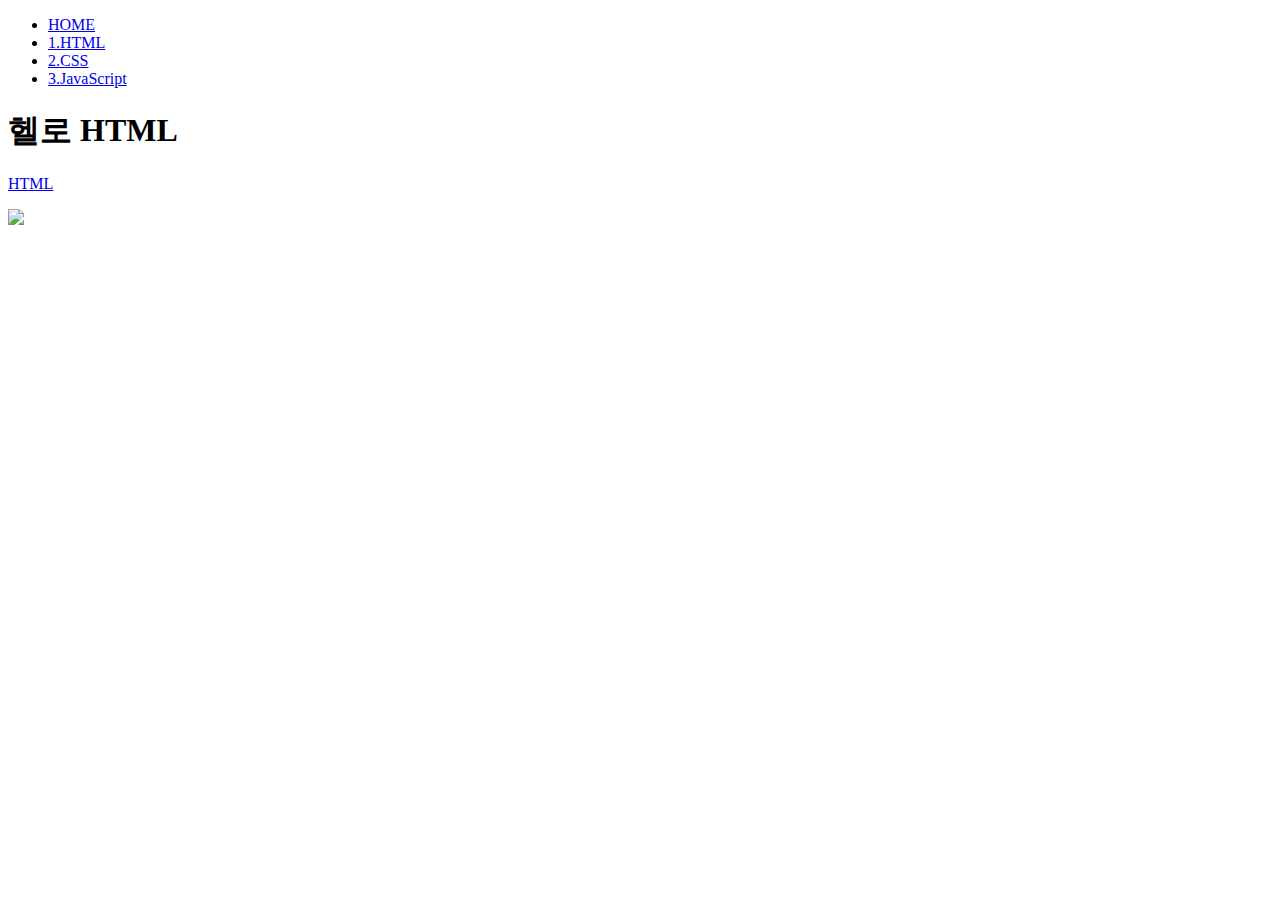
==== 1.html @ 4c2b84a4 "Add files via upload" ====
<!doctype html>
<html>
<head>
  <title> HTML 실습 - HTML</title>
  <meta charset="utf-8">
</head>
<body>
  <ul>
    <li><a href="index.html">HOME</a></li>
    <li><a href="1.html">1.HTML</a></li>
    <li><a href="2.html">2.CSS</a></li>
    <li><a href="3.html">3.JavaScript</a></li>
  </ul>
  <h1>헬로 HTML</h1>
  <p>
    <a href="https://www.w3.org/TR/2011/WD-html5-20110405/" target="_blank" title="html5 specificationㅋㅋ">HTML</a>
  <p>
    <img src="lemi.jpg" width="400"></p>
</body>
</html>
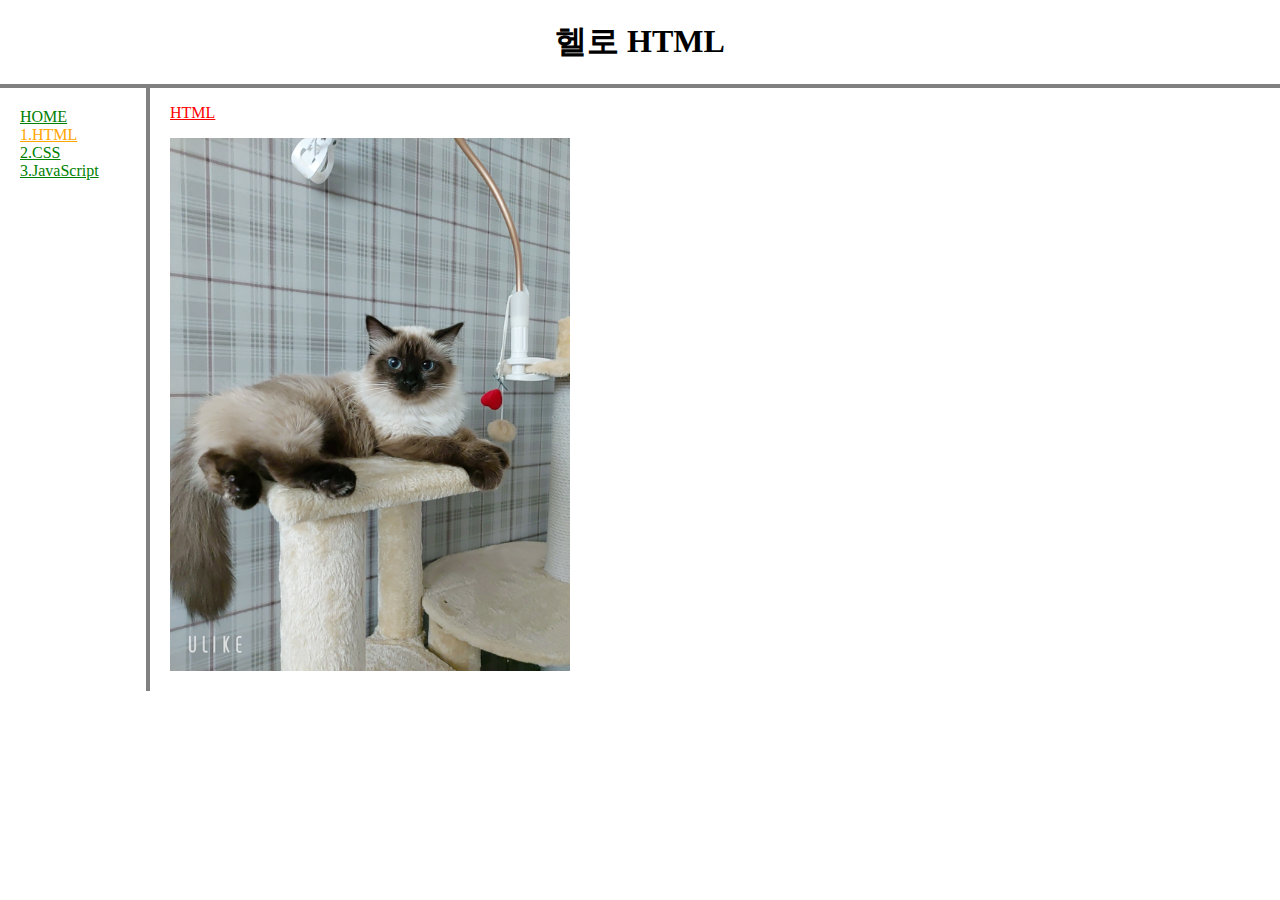
==== commit 04882fc8: "Add files via upload" ====
--- a/1.html
+++ b/1.html
@@ -3,18 +3,48 @@
 <head>
   <title> HTML 실습 - HTML</title>
   <meta charset="utf-8">
+  <style>
+    body{margin:0;}
+    #now{color:orange;}
+    .list{color:green;}
+    a{color:red;}
+    #grid{
+      display:grid;
+      grid-template-columns:150px 1fr;
+    }
+    #article{
+      padding-left:20px;
+      padding-right:20px;
+    }
+    h1{
+      text-size:50px;
+      text-align:center;
+      border-bottom:4px solid gray;
+      margin:0;
+      padding:20px;
+    }
+    #grid ul{
+      border-right:4px solid gray;
+      margin:0;
+      padding:20px;
+    }
+  </style>
 </head>
 <body>
-  <ul>
-    <li><a href="index.html">HOME</a></li>
-    <li><a href="1.html">1.HTML</a></li>
-    <li><a href="2.html">2.CSS</a></li>
-    <li><a href="3.html">3.JavaScript</a></li>
-  </ul>
   <h1>헬로 HTML</h1>
-  <p>
-    <a href="https://www.w3.org/TR/2011/WD-html5-20110405/" target="_blank" title="html5 specificationㅋㅋ">HTML</a>
-  <p>
-    <img src="lemi.jpg" width="400"></p>
+  <div id="grid">
+    <ul type="none">
+      <li><a href="index.html" class="list">HOME</a></li>
+      <li><a href="1.html" class="list" id="now">1.HTML</a></li>
+      <li><a href="2.html" class="list">2.CSS</a></li>
+      <li><a href="3.html" class="list">3.JavaScript</a></li>
+    </ul>
+    <div id="article">
+      <p>
+        <a href="https://www.w3.org/TR/2011/WD-html5-20110405/" target="_blank" title="html5 specificationㅋㅋ">HTML</a>
+      <p>
+        <img src="lemi.jpg" width="400"></p>
+    </div>
+  </div>
 </body>
 </html>
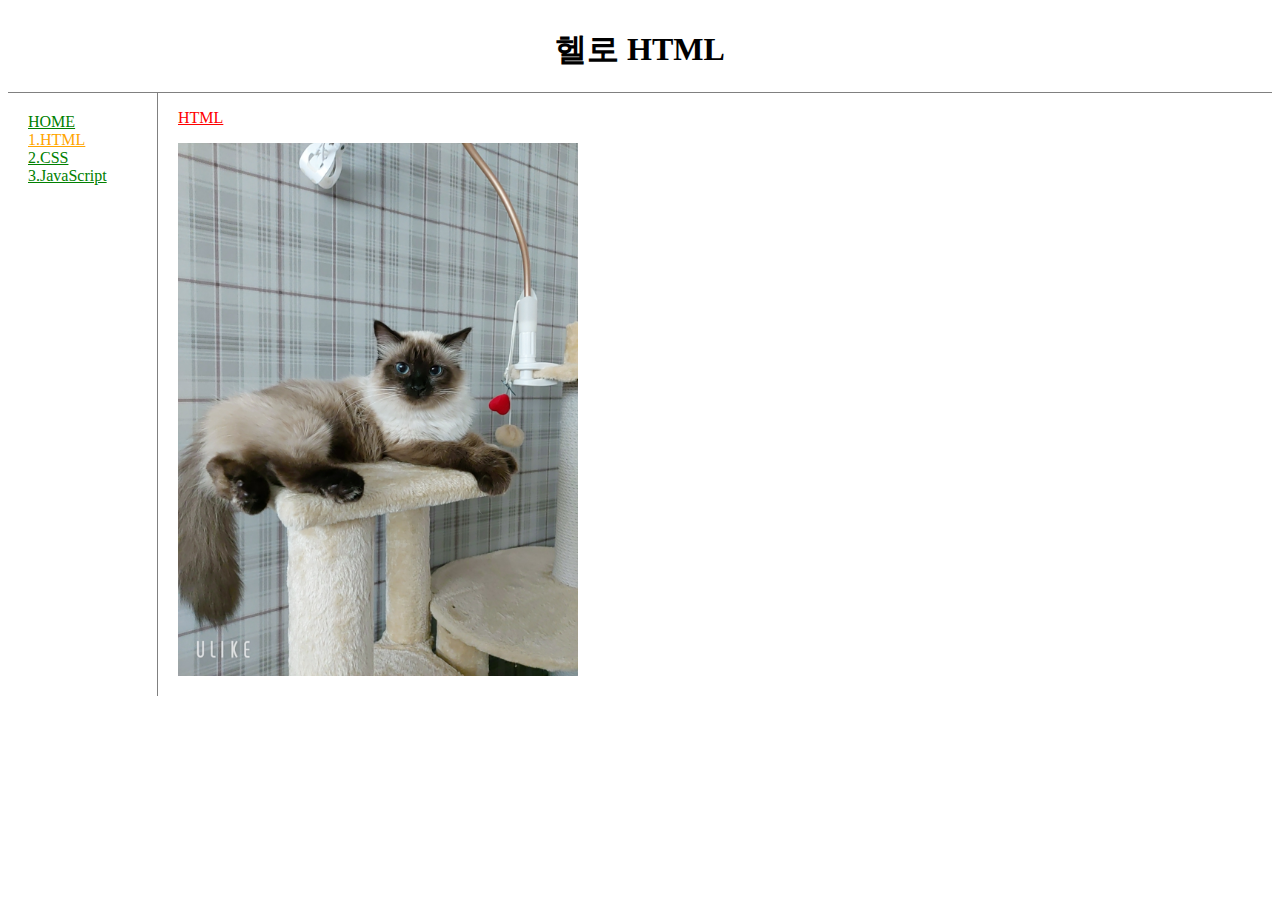
==== commit 04081e62: "Add files via upload" ====
--- a/1.html
+++ b/1.html
@@ -3,32 +3,7 @@
 <head>
   <title> HTML 실습 - HTML</title>
   <meta charset="utf-8">
-  <style>
-    body{margin:0;}
-    #now{color:orange;}
-    .list{color:green;}
-    a{color:red;}
-    #grid{
-      display:grid;
-      grid-template-columns:150px 1fr;
-    }
-    #article{
-      padding-left:20px;
-      padding-right:20px;
-    }
-    h1{
-      text-size:50px;
-      text-align:center;
-      border-bottom:4px solid gray;
-      margin:0;
-      padding:20px;
-    }
-    #grid ul{
-      border-right:4px solid gray;
-      margin:0;
-      padding:20px;
-    }
-  </style>
+  <link rel="stylesheet" href="style.css">
 </head>
 <body>
   <h1>헬로 HTML</h1>
--- a/style.css
+++ b/style.css
@@ -0,0 +1,37 @@
+<style>
+  body{margin:0;}
+  #now{color:orange;}
+  .list{color:green;}
+  a{color:red;}
+  #grid{
+    display:grid;
+    grid-template-columns:150px 1fr;
+  }
+  #article{
+    padding-left:20px;
+    padding-right:20px;
+  }
+  h1{
+    text-size:50px;
+    text-align:center;
+    border-bottom:1px solid gray;
+    margin:0;
+    padding:20px;
+  }
+  #grid ul{
+    border-right:1px solid gray;
+    margin:0;
+    padding:20px;
+  }
+  @media(max-width:800px){
+    #grid{
+      display:block;
+    }
+    #grid ul{
+      border-right:none;
+    }
+    h1{
+      padding:10px;
+    }
+  }
+</style>
